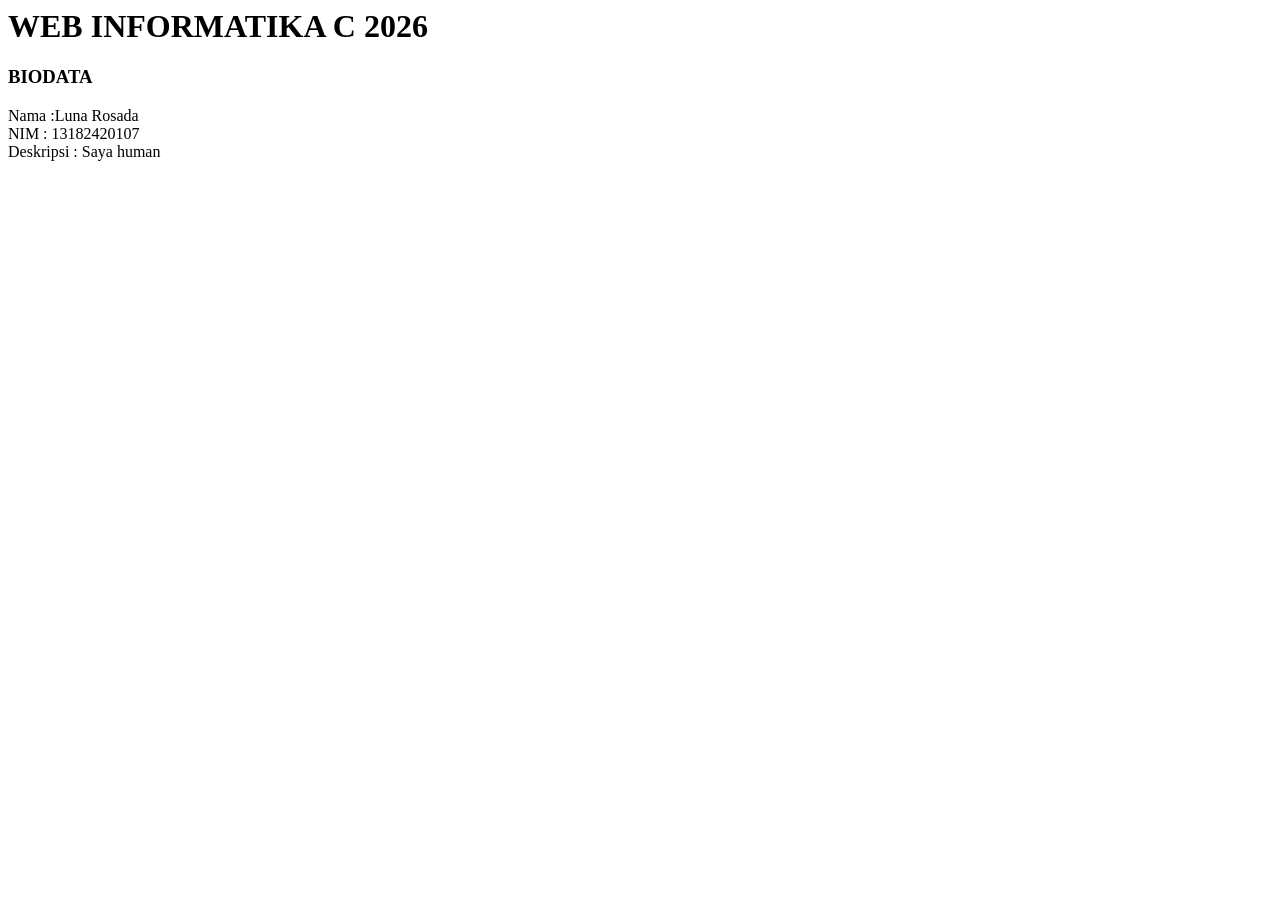
==== index.html @ 5e9e440a "membuat index" ====
<html>
    <head>
        <title>
            WEB INFORMATIKA C 2026
        </title>
    </head>
    <body>
        <h1>
            WEB INFORMATIKA C 2026
        </h1>
        <h3>
            BIODATA
        </h3>
        <p>
            Nama :Luna Rosada<br>
            NIM  : 13182420107<br>
            Deskripsi : Saya human
        </p>
    </body>
 </html>
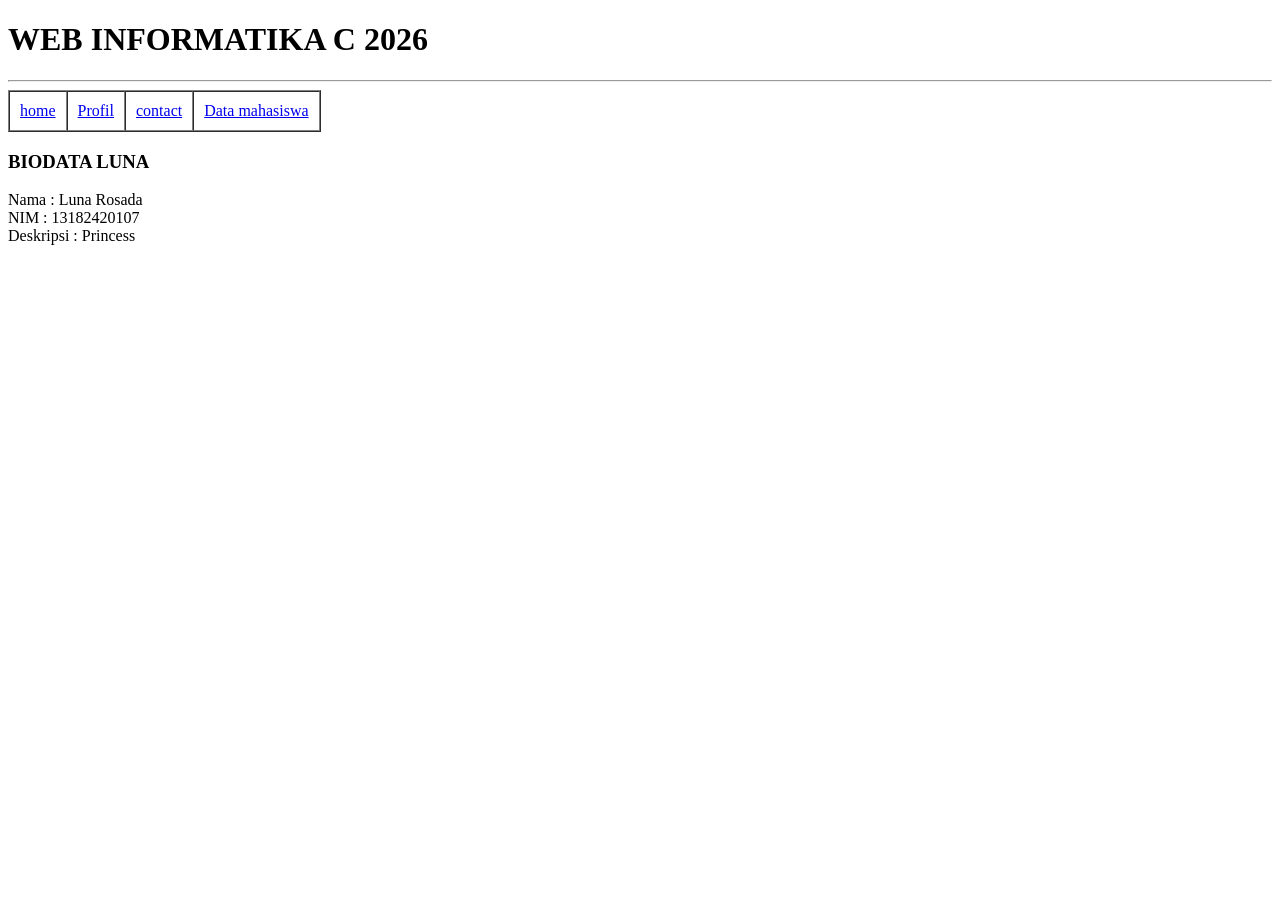
==== commit d2c50078: "add table data mahasiswa" ====
--- a/index.html
+++ b/index.html
@@ -1,20 +1,28 @@
- <html>
-    <head>
-        <title>
-            WEB INFORMATIKA C 2026
-        </title>
-    </head>
-    <body>
-        <h1>
-            WEB INFORMATIKA C 2026
-        </h1>
-        <h3>
-            BIODATA
-        </h3>
-        <p>
-            Nama :Luna Rosada<br>
-            NIM  : 13182420107<br>
-            Deskripsi : Saya human
-        </p>
-    </body>
- </html>+<!DOCTYPE html>
+<html lang="en">
+  <head>
+    <meta charset="UTF-8" />
+    <meta name="viewport" content="width=device-width, initial-scale=1.0" />
+    <title>WEB INFORMATIKA C 2026</title>
+  </head>
+  <body>
+    <h1>WEB INFORMATIKA C 2026</h1>
+    <hr />
+    <table border="1" cellspacing="0" cellpadding="10">
+      <tr>
+        <td><a href="index.html"> home </a></td>
+        <td> <a href="profile.html">Profil</a></td>
+        <td><a href="contact.html">contact </a></td>
+        <td><a href="mahasiswa.html">Data mahasiswa</a></td>
+      </tr>
+    </table>
+    <h3>BIODATA LUNA</h3>
+    <p>
+      Nama : Luna Rosada <br />
+      NIM : 13182420107 <br />
+      Deskripsi : Princess
+    </p>
+    <br />
+   
+  </body>
+</html>
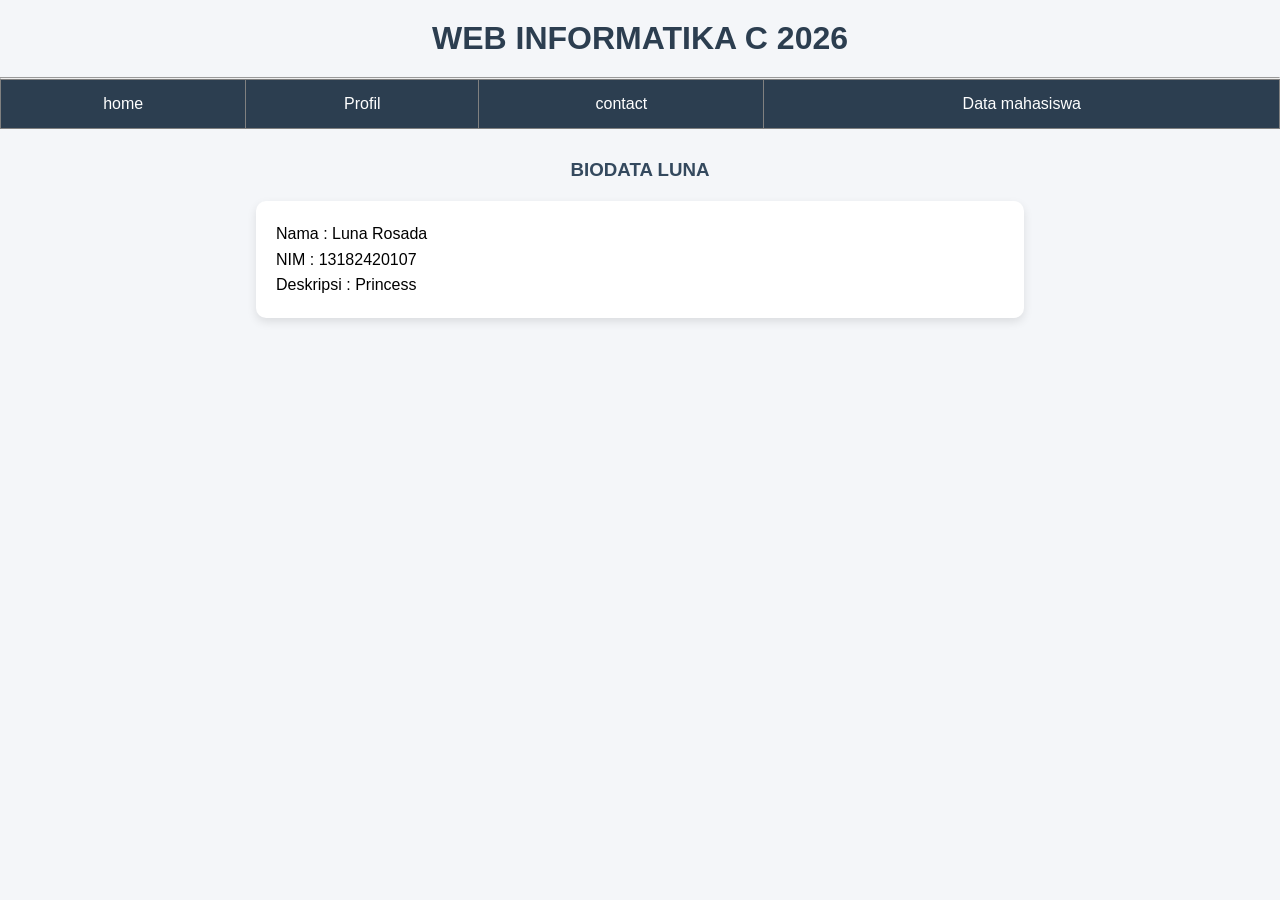
==== commit 9f24c80d: "tambah style.css dan styling halaman" ====
--- a/index.html
+++ b/index.html
@@ -1,10 +1,12 @@
 <!DOCTYPE html>
 <html lang="en">
   <head>
+   <head>
     <meta charset="UTF-8" />
     <meta name="viewport" content="width=device-width, initial-scale=1.0" />
     <title>WEB INFORMATIKA C 2026</title>
-  </head>
+    <link rel="stylesheet" href="assets/css/style.css">
+</head>
   <body>
     <h1>WEB INFORMATIKA C 2026</h1>
     <hr />
--- a/assets/css/style.css
+++ b/assets/css/style.css
@@ -0,0 +1,60 @@
+/* Reset dasar */
+* {
+  margin: 0;
+  padding: 0;
+  box-sizing: border-box;
+}
+
+body {
+  font-family: "Segoe UI", sans-serif;
+  background-color: #f4f6f9;
+}
+
+/* Judul */
+h1 {
+  text-align: center;
+  padding: 20px;
+  color: #2c3e50;
+}
+
+/* Navbar dari table kamu */
+table {
+  width: 100%;
+  background-color: #2c3e50;
+  border-collapse: collapse;
+}
+
+td {
+  text-align: center;
+  padding: 15px;
+}
+
+/* Link menu */
+a {
+  color: white;
+  text-decoration: none;
+  font-weight: 500;
+  transition: 0.3s;
+}
+
+a:hover {
+  color: #1abc9c;
+}
+
+/* Konten */
+h3 {
+  text-align: center;
+  margin-top: 30px;
+  color: #34495e;
+}
+
+/* Card biodata */
+p {
+  width: 60%;
+  margin: 20px auto;
+  background: white;
+  padding: 20px;
+  border-radius: 10px;
+  box-shadow: 0 4px 10px rgba(0, 0, 0, 0.1);
+  line-height: 1.6;
+}
